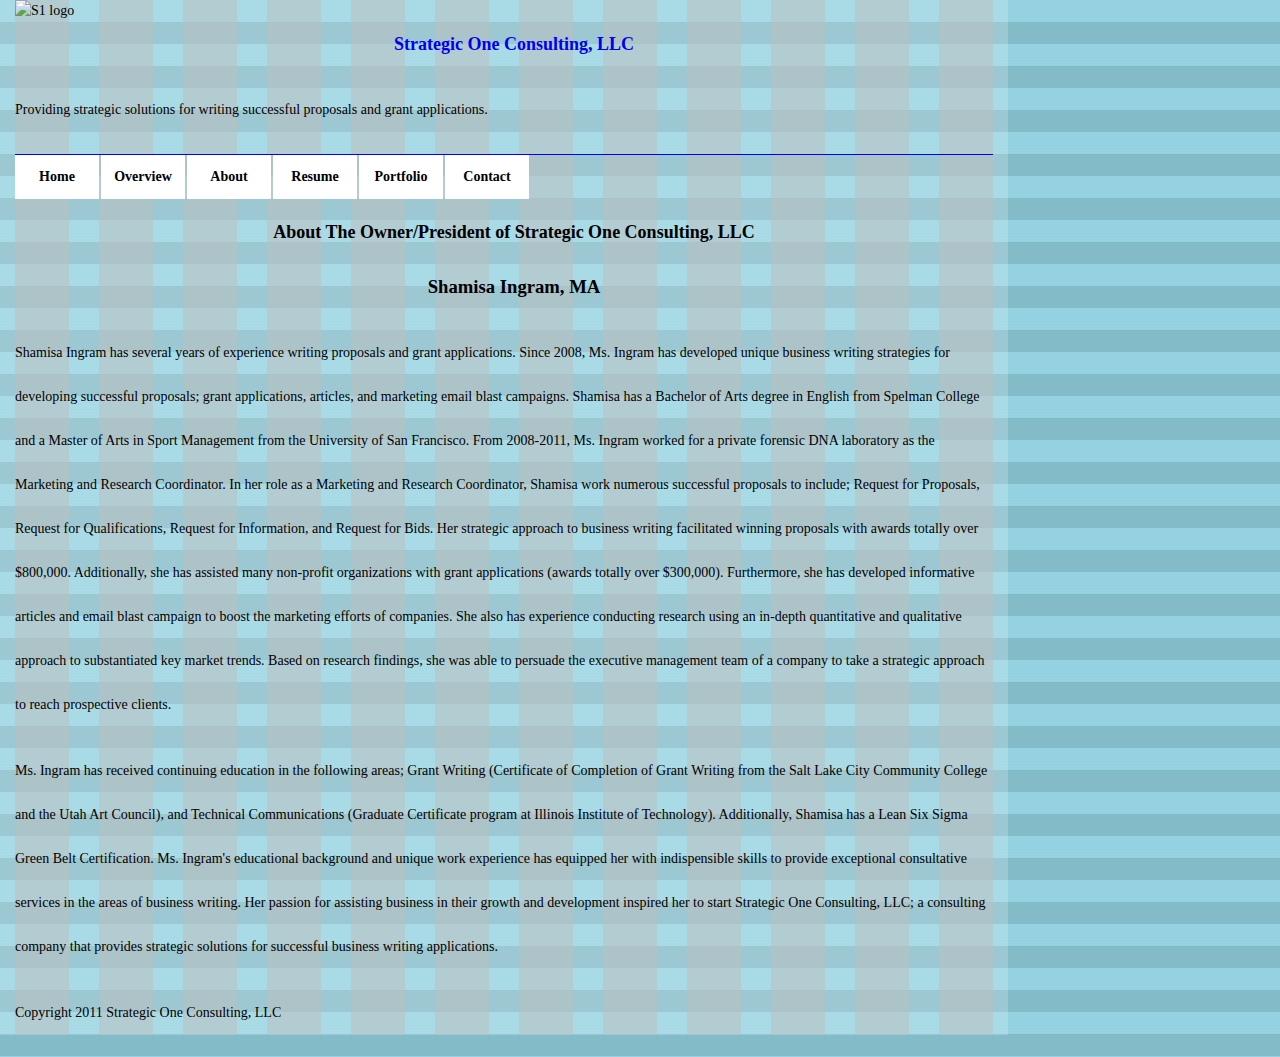
==== about.htm @ 6036ec37 "Align text to grid" ====
﻿<!DOCTYPE html PUBLIC "-//W3C//DTD XHTML 1.0 Strict//EN" "http://www.w3.org/TR/xhtml1/DTD/xhtml1-strict.dtd">
<html xmlns="http://www.w3.org/1999/xhtml" xml:lang="en" lang="en" id="example-com" class="t22 g978">
<head>  
	
	<meta http-equiv="Content-Type" content="text/html; charset=utf-8" />
	<title>Professional Biography: Shamisa Ingram</title> 
	<link rel="stylesheet" type="text/css" media="screen, print" href="reset.css" />
  <link rel="stylesheet" type="text/css" media="screen" href="screen.css" />
   <link rel="stylesheet" type="text/css" media="screen" href="grid.css" />
    <!--[if lte IE 7>
  <link rel="stylesheet" type="text/css" media="screen" href="/css/screen-ie.css" />
  <![endif]-->
  <link rel="stylesheet" type="text/css" media="print" href="/css/print.css" />

   
	 </head>
	
	<body>
	<div id="page">
	<img src="S1 logo.jpg" alt="S1 logo"/>
	
	<div id="header">

    <h1><a href="http://example.com/" rel="home">Strategic One Consulting, LLC</a></h1>

    <p class="tagline">
      Providing strategic solutions for writing successful proposals and grant applications.
    </p>

	<ul id="navigation">
    <li><a href="/index.htm">Home</a></li>
	<li><a href="/overview.htm">Overview</a></li>
    <li><a href="/about.htm">About</a></li>
	<li><a href="/resume.htm">Resume</a></li>
	<li><a href="/portfolio.htm">Portfolio</a></li>
	<li><a href="/contact.htm">Contact</a></li>
  </ul>
    <ul class="accessibility">
      <li><a href="#navigation">Jump to Navigation</a></li>
      <li><a href="#content">Jump to Content</a></li>
    </ul>

  </div>

  <div id="content">

  
    <div id="main">
	<h1>About The Owner/President of Strategic One Consulting, LLC</h1>
	
	<h2> <p> Shamisa Ingram, MA </p></h2>
	
	<p> Shamisa Ingram has several years of experience writing proposals and grant applications.   Since 2008, Ms. Ingram has developed unique business writing strategies for developing successful proposals; grant applications, articles, and marketing email blast campaigns.  Shamisa has a Bachelor of Arts degree in English from Spelman College and a Master of Arts in Sport Management from the University of San Francisco.  From 2008-2011, Ms. Ingram worked for a private forensic DNA laboratory as the Marketing and Research Coordinator.  In her role as a Marketing and Research Coordinator, Shamisa work numerous successful proposals to include; Request for Proposals, Request for Qualifications, Request for Information, and Request for Bids.  Her strategic approach to business writing facilitated winning proposals with awards totally over $800,000.   Additionally, she has assisted many non-profit organizations with grant applications (awards totally over $300,000).  Furthermore, she has developed informative articles and email blast campaign to boost the marketing efforts of companies.   She also has experience conducting research using an in-depth quantitative and qualitative approach to substantiated key market trends.  Based on research findings, she was able to persuade the executive management team of a company to take a strategic approach to reach prospective clients. </p>
	
	<p> Ms. Ingram has received continuing education in the following areas; Grant Writing (Certificate of Completion of Grant Writing from the Salt Lake City Community College and the Utah Art Council), and Technical Communications (Graduate Certificate program at Illinois Institute of Technology).  Additionally, Shamisa has a Lean Six Sigma Green Belt Certification.  Ms. Ingram's educational background and unique work experience has equipped her with indispensible skills to provide exceptional consultative services in the areas of business writing.  Her passion for assisting business in their growth and development inspired her to start Strategic One Consulting, LLC; a consulting company that provides strategic solutions for successful business writing applications. </p>
	</div>
	<div id="supporting">
  <div id="footer">
    <p class="credits">
      Copyright 2011 Strategic One Consulting, LLC 
    </p>
    <ul class="validators">
      <li><a href="http://validator.w3.org/check?uri=referer"
        title="Validate this page's XHTML">XHTML</a></li>
      <li><a href="http://jigsaw.w3.org/css-validator/check/referer"
        title="Validate this page's CSS">CSS</a></li>
    </ul>
  </div>

</div>

</body>
</html>
---- screen.css ----
﻿/* screen.css: Screen Styles */

/* Base Styles */

/* Bold on headings, b, and strong */
h1,h2,h3,h4,h5,h6,b,strong { font-weight: bold; }
/* Italic on i, em, and cite: */
i,em,cite { font-style: italic; }
/* Dotted border and help cursor to abbr and acronym: */
abbr,acronym { border-bottom: 1px dotted; cursor: help; }

/* Body */

html {
}
body {background-color: 
}

/* Major Divisions */

/* Page (Containing Div) */
div#page {width: 800px; 

}

    
/* Header */
div#header {padding: 0px;
font-size: 14; line-height: 22px; margin-bottom: 22px;

}
div#header h1 {font-size: 14; line-height: 22px; margin-bottom: 22px;

}
div#header h1 a {font-size: 28; line-height: 44px; margin-bottom: 22px;

}
p.tagline {Margin-left: 0px;
margin-bottom: 22px;
font-size: 28; line-height: 44px;
Margin-top: 0px;
Position: relative; 

}

/*Hide Stuff */
div#header ul.accessibility {display: none;
}

/* Content */
div#content { 
}

div #navigation{color: 
} 

div#main {margin-left: 0px;
}
div#main p{font-size: 28; line-height: 44px;
}

div#main h2 {font-size: 28; line-height: 44px;}

div#supporting h2{font-size: 28; line-height: 44px;}

div#supporting ul.expertise {
text-align: center;
margin-bottom:22px;
font-size: 28; line-height: 44px;
margin-top: 0px;
margin-left: 0px;
}

/* Footer */
div#footer {margin-left:
}
div#footer p.credits {margin-left: 0px;
}
div#footer ul.validators {
}
div#footer ul.validators li {display: none;
}

/*Navigation*/
ul#navigation {overflow: hidden;
border-top: 1px solid blue;
margin-bottom: 22px;
margin-left: 0px;
font-size: 28; line-height: 44px;
}

ul#navigation li {float: left;
display: inline;
Margin-right: 2px;
Width: 99px
font-size: 28; line-height: 44px;
}


ul#navigation li a {float: left; margin-right: 0px;
text-align: center;
display: block;
width: 84px;
padding: 
text-decoration: none;
color: black;
background-color: white;
font-weight: bold;

}

ul#navigation li a:visited {
}

ul#navigation li a:hover,
ul#navigation li a:focus {background-color: yellow;
}


/*Content Typography: Headings*/
div#content h2 {font-size: 14pt;
margin-bottom:22px;
font-size: 28; line-height: 44px;

}
div#content h3 { font-size: 14pt;
margin-bottom: 15px;
margin-top: 15px;
}
div#content h4 {
}
div#content h5 {
}
div#content h6 {
}

/*Content Typography: Paragraphs*/
div#content p {
}

/*Content Typography: Unordered Lists*/
div#content ul {
}
div#content ul li {
}
/*Nested*/
div#content * li ul {
}
div#content * li ul li {
}

/*Content Typography: Ordered Lists*/
div#content ol {
}
div#content ol li {
}
/*Nested*/
div#content * li ol {
}
div#content * li ol li {
}

/*Content Typography: Links*/
div#content a {display: none;
}
div#content a:visited {
}
div#content a:hover,
div#content a:focus {
}

p{
	margin-bottom:22px;
	margin-top: 22px;
	margin-left:0px;
	font-size: 28; line-height: 44px;
}

#contact li{text-align: center;}

.skills li {text-align: center;}

h1 {	
	text-align: center;
	font-size: Large;
	font-weight: bold;
	margin-left: 20px
  }

h2{text-align: center;
   font-size: Large;
   font-weight: bold;
   margin-left: 20px
} 
 
h3 {
	font-size: Large;
	font-weight: bold;
}

.details li { 
	text-align:left; 
	list-style-type: disc;
	margin-left: 20px
} 

ul {
	margin-bottom:20px;
	margin-top: 20px;
	margin-left: 20px;
}	

.floatright { float: right; margin: 15px 15px 15px 15px; }
---- grid.css ----
﻿/* Typographic Grids */


.t22 {
  line-height: 22px;
  font-size: 14px;
  background-image: url('22px-baseline.png');
}

/* Column Grids */
/* See http://960.gs/ */
@media screen and (min-width: 1010px) {
  .g960 #page {
    width: 940px; /*Total width works out to 960*/
    padding: 0px 10px 0px 10px;
    background-image: url('img/960px-10-60-10-unit.png');
  }
  /* See http://978.gs/ */
  .g978 #page {
    width: 978px; /*Total with works out to 1008*/
    padding: 0px 15px 0px 15px;
    background-image: url('978px-15-54-15-unit.png');
  }
}

/* Example-specific Styles */
a {
  text-decoration: none; /*Lose underlining on links to make grid easier to see*/
}
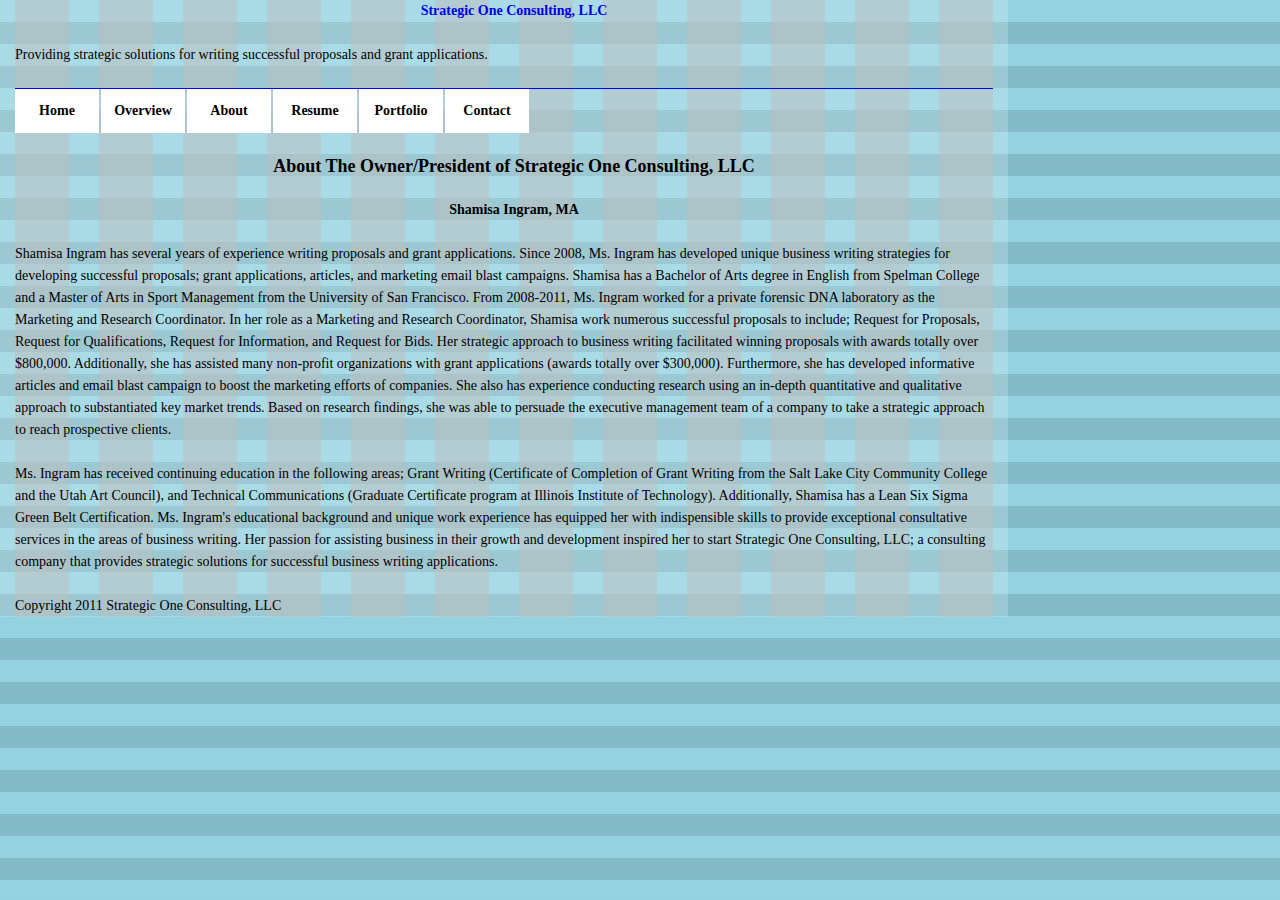
==== commit 53879e78: "more grid aligning" ====
--- a/about.htm
+++ b/about.htm
@@ -17,7 +17,7 @@
 	
 	<body>
 	<div id="page">
-	<img src="S1 logo.jpg" alt="S1 logo"/>
+
 	
 	<div id="header">
 
@@ -45,7 +45,7 @@
   <div id="content">
 
   
-    <div id="main">
+   
 	<h1>About The Owner/President of Strategic One Consulting, LLC</h1>
 	
 	<h2> <p> Shamisa Ingram, MA </p></h2>
@@ -54,6 +54,8 @@
 	
 	<p> Ms. Ingram has received continuing education in the following areas; Grant Writing (Certificate of Completion of Grant Writing from the Salt Lake City Community College and the Utah Art Council), and Technical Communications (Graduate Certificate program at Illinois Institute of Technology).  Additionally, Shamisa has a Lean Six Sigma Green Belt Certification.  Ms. Ingram's educational background and unique work experience has equipped her with indispensible skills to provide exceptional consultative services in the areas of business writing.  Her passion for assisting business in their growth and development inspired her to start Strategic One Consulting, LLC; a consulting company that provides strategic solutions for successful business writing applications. </p>
 	</div>
+	
+	 <div id="main">
 	<div id="supporting">
   <div id="footer">
     <p class="credits">
--- a/screen.css
+++ b/screen.css
@@ -13,7 +13,7 @@
 
 html {
 }
-body {background-color: 
+body {background-color:  
 }
 
 /* Major Divisions */
@@ -26,18 +26,18 @@
     
 /* Header */
 div#header {padding: 0px;
-font-size: 14; line-height: 22px; margin-bottom: 22px;
-
-}
-div#header h1 {font-size: 14; line-height: 22px; margin-bottom: 22px;
-
-}
-div#header h1 a {font-size: 28; line-height: 44px; margin-bottom: 22px;
+font-size: 14px; line-height: 22px; margin-bottom: 22px;
+
+}
+div#header h1 {font-size: 14px; line-height: 22px; margin-bottom: 22px;
+
+}
+div#header h1 a {font-size: 14px; line-height: 22px; margin-bottom: 22px;
 
 }
 p.tagline {Margin-left: 0px;
 margin-bottom: 22px;
-font-size: 28; line-height: 44px;
+font-size: 14px; line-height: 22px;
 Margin-top: 0px;
 Position: relative; 
 
@@ -56,12 +56,10 @@
 
 div#main {margin-left: 0px;
 }
-div#main p{font-size: 28; line-height: 44px;
-}
-
-div#main h2 {font-size: 28; line-height: 44px;}
-
-div#supporting h2{font-size: 28; line-height: 44px;}
+div#main p{
+}
+
+div#supporting h2{}
 
 div#supporting ul.expertise {
 text-align: center;
@@ -82,18 +80,18 @@
 }
 
 /*Navigation*/
-ul#navigation {overflow: hidden;
+ul#navigation {line-height: 22px; overflow: hidden;
 border-top: 1px solid blue;
 margin-bottom: 22px;
 margin-left: 0px;
-font-size: 28; line-height: 44px;
+
 }
 
 ul#navigation li {float: left;
 display: inline;
 Margin-right: 2px;
 Width: 99px
-font-size: 28; line-height: 44px;
+font-size: 14; line-height: 44px;
 }
 
 
@@ -120,7 +118,7 @@
 /*Content Typography: Headings*/
 div#content h2 {font-size: 14pt;
 margin-bottom:22px;
-font-size: 28; line-height: 44px;
+
 
 }
 div#content h3 { font-size: 14pt;
@@ -135,7 +133,7 @@
 }
 
 /*Content Typography: Paragraphs*/
-div#content p {
+div#content p {margin-bottom: 22px;
 }
 
 /*Content Typography: Unordered Lists*/
@@ -173,7 +171,7 @@
 	margin-bottom:22px;
 	margin-top: 22px;
 	margin-left:0px;
-	font-size: 28; line-height: 44px;
+	font-size: 14px; line-height: 22px;
 }
 
 #contact li{text-align: center;}
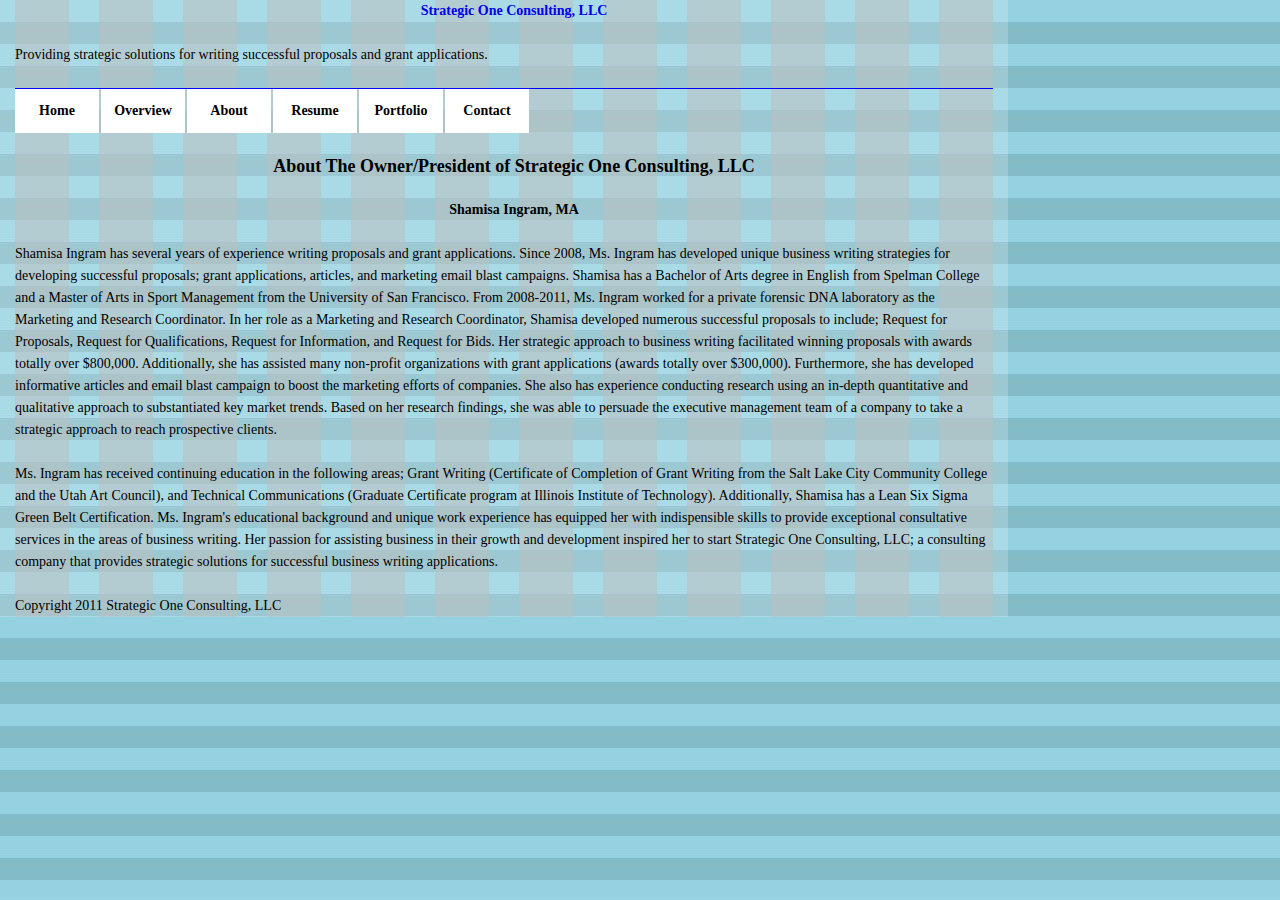
==== commit d7de46a7: "more aligning to grid" ====
--- a/about.htm
+++ b/about.htm
@@ -50,7 +50,7 @@
 	
 	<h2> <p> Shamisa Ingram, MA </p></h2>
 	
-	<p> Shamisa Ingram has several years of experience writing proposals and grant applications.   Since 2008, Ms. Ingram has developed unique business writing strategies for developing successful proposals; grant applications, articles, and marketing email blast campaigns.  Shamisa has a Bachelor of Arts degree in English from Spelman College and a Master of Arts in Sport Management from the University of San Francisco.  From 2008-2011, Ms. Ingram worked for a private forensic DNA laboratory as the Marketing and Research Coordinator.  In her role as a Marketing and Research Coordinator, Shamisa work numerous successful proposals to include; Request for Proposals, Request for Qualifications, Request for Information, and Request for Bids.  Her strategic approach to business writing facilitated winning proposals with awards totally over $800,000.   Additionally, she has assisted many non-profit organizations with grant applications (awards totally over $300,000).  Furthermore, she has developed informative articles and email blast campaign to boost the marketing efforts of companies.   She also has experience conducting research using an in-depth quantitative and qualitative approach to substantiated key market trends.  Based on research findings, she was able to persuade the executive management team of a company to take a strategic approach to reach prospective clients. </p>
+	<p> Shamisa Ingram has several years of experience writing proposals and grant applications.   Since 2008, Ms. Ingram has developed unique business writing strategies for developing successful proposals; grant applications, articles, and marketing email blast campaigns.  Shamisa has a Bachelor of Arts degree in English from Spelman College and a Master of Arts in Sport Management from the University of San Francisco.  From 2008-2011, Ms. Ingram worked for a private forensic DNA laboratory as the Marketing and Research Coordinator.  In her role as a Marketing and Research Coordinator, Shamisa developed numerous successful proposals to include; Request for Proposals, Request for Qualifications, Request for Information, and Request for Bids.  Her strategic approach to business writing facilitated winning proposals with awards totally over $800,000.   Additionally, she has assisted many non-profit organizations with grant applications (awards totally over $300,000).  Furthermore, she has developed informative articles and email blast campaign to boost the marketing efforts of companies.   She also has experience conducting research using an in-depth quantitative and qualitative approach to substantiated key market trends.  Based on her research findings, she was able to persuade the executive management team of a company to take a strategic approach to reach prospective clients. </p>
 	
 	<p> Ms. Ingram has received continuing education in the following areas; Grant Writing (Certificate of Completion of Grant Writing from the Salt Lake City Community College and the Utah Art Council), and Technical Communications (Graduate Certificate program at Illinois Institute of Technology).  Additionally, Shamisa has a Lean Six Sigma Green Belt Certification.  Ms. Ingram's educational background and unique work experience has equipped her with indispensible skills to provide exceptional consultative services in the areas of business writing.  Her passion for assisting business in their growth and development inspired her to start Strategic One Consulting, LLC; a consulting company that provides strategic solutions for successful business writing applications. </p>
 	</div>
--- a/screen.css
+++ b/screen.css
@@ -61,12 +61,8 @@
 
 div#supporting h2{}
 
-div#supporting ul.expertise {
-text-align: center;
-margin-bottom:22px;
-font-size: 28; line-height: 44px;
-margin-top: 0px;
-margin-left: 0px;
+div#supporting ul{
+
 }
 
 /* Footer */
@@ -137,14 +133,16 @@
 }
 
 /*Content Typography: Unordered Lists*/
-div#content ul {
-}
-div#content ul li {
+div#content ul {text-align: center;
+} 
+
+
+div#content ul li {margin-bottom: 22px;
 }
 /*Nested*/
-div#content * li ul {
-}
-div#content * li ul li {
+div#content * li ul {margin-bottom: 22px;
+}
+div#content * li ul li {margin-bottom: 22px;
 }
 
 /*Content Typography: Ordered Lists*/
@@ -174,7 +172,7 @@
 	font-size: 14px; line-height: 22px;
 }
 
-#contact li{text-align: center;}
+
 
 .skills li {text-align: center;}
 
@@ -203,9 +201,8 @@
 } 
 
 ul {
-	margin-bottom:20px;
-	margin-top: 20px;
-	margin-left: 20px;
+	margin-bottom: 22px;
+	
 }	
 
 .floatright { float: right; margin: 15px 15px 15px 15px; }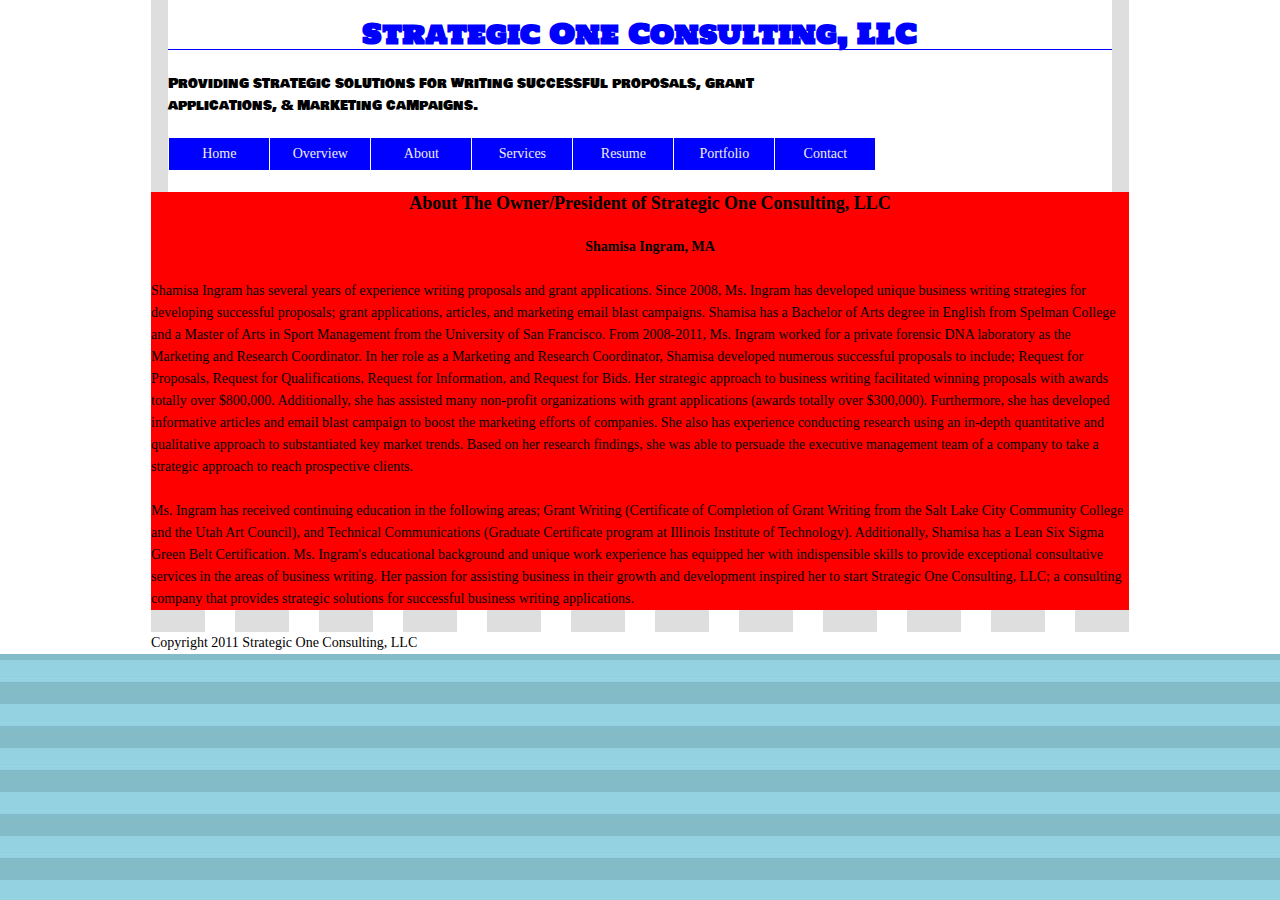
==== commit 032477ad: "expertise layout and more designing" ====
--- a/about.htm
+++ b/about.htm
@@ -12,7 +12,42 @@
   <![endif]-->
   <link rel="stylesheet" type="text/css" media="print" href="/css/print.css" />
 
+   <link href='http://fonts.googleapis.com/css?family=Yeseva+One|Bowlby+One+SC|Holtwood+One+SC|Varela' rel='stylesheet' type='text/css'>
    
+   <!--REMOVE COMMENT TAGS TO USE FACEBOOK SHARE METADATA:-->
+
+<!--
+  <meta name="Shamisa-Ingram" content="Shamisa-Ingram" /> 
+  <meta name="description" content="A short description of this page." />
+  <link rel="image_src" href="http://example.com/media/img/thumbnail.jpg" />
+-->
+
+<!--REMOVE COMMENT TAGS TO USE FAVICON LINKS:-->
+
+  <!--For most browsers:-->
+<!--
+  <link rel="icon" href="http://example.com/favicon.png" type="image/png" />
+-->
+  <!--For Internet Explorer:-->
+<!--
+  <link rel="shortcut icon" href="http://example.com/favicon.ico" />
+-->
+
+  <!--Load the jQuery library-->
+  <!--Change the path to respond.min.js to reflect its location in your site-->
+<script type="text/javascript" src="/js/respond.min.js"></script>
+  <script type="text/javascript" src="/js/jquery/jquery.js"></script>
+  <!--Load site-wide JavaScript-->
+  <script type="text/javascript" src="/js/site.js"></script>
+  <!--Load SWFObject for working with Flash media; uncomment to load.-->
+<!--
+  <script type="text/javascript" src="/js/swfobject/swfobject.js"></script>
+-->
+  <!--Page-specific JavaScript, e.g., for use with SWFObject-->
+  <script type="text/javascript">
+  /*Page-specific JavaScript*/
+  </script>
+
 	 </head>
 	
 	<body>
@@ -24,13 +59,14 @@
     <h1><a href="http://example.com/" rel="home">Strategic One Consulting, LLC</a></h1>
 
     <p class="tagline">
-      Providing strategic solutions for writing successful proposals and grant applications.
+      Providing strategic solutions for writing successful proposals, grant applications, & marketing campaigns.
     </p>
 
 	<ul id="navigation">
     <li><a href="/index.htm">Home</a></li>
 	<li><a href="/overview.htm">Overview</a></li>
     <li><a href="/about.htm">About</a></li>
+	<li><a href="/services.htm">Services</a></li>
 	<li><a href="/resume.htm">Resume</a></li>
 	<li><a href="/portfolio.htm">Portfolio</a></li>
 	<li><a href="/contact.htm">Contact</a></li>
@@ -46,7 +82,7 @@
 
   
    
-	<h1>About The Owner/President of Strategic One Consulting, LLC</h1>
+	<h2>About The Owner/President of Strategic One Consulting, LLC</h2>
 	
 	<h2> <p> Shamisa Ingram, MA </p></h2>
 	
--- a/screen.css
+++ b/screen.css
@@ -13,33 +13,56 @@
 
 html {
 }
-body {background-color:  
+body {background: white;
 }
 
 /* Major Divisions */
 
 /* Page (Containing Div) */
-div#page {width: 800px; 
+ 
+div#page {width: 100%; /*978/1014 =0.9645*/
+max-width: 1300px;
+margin: 0 auto; 
+background-color: white;
 
 }
 
     
 /* Header */
-div#header {padding: 0px;
-font-size: 14px; line-height: 22px; margin-bottom: 22px;
-
-}
-div#header h1 {font-size: 14px; line-height: 22px; margin-bottom: 22px;
-
-}
-div#header h1 a {font-size: 14px; line-height: 22px; margin-bottom: 22px;
-
-}
+div#header {padding: 0px; 
+width: 96.45%; /*978/1014 =0.9645*/
+margin:0 auto; 
+padding: 22px 0;
+font-size: 14px; 
+margin-bottom: 0px;
+background: white;
+}
+
+div#header h1 {font-size: 14px; 
+margin-bottom: 22px;
+border-bottom: 1px solid blue;
+margin-left: 0px;
+text-align: center;
+font-size: Large;
+font-weight: bold;
+color: blue;
+
+}
+div#header h1 a {font-size: 28px; 
+margin-bottom: 22px;
+font-family: 'Holtwood One SC', serif;
+color: blue;
+}
+
+
+
 p.tagline {Margin-left: 0px;
 margin-bottom: 22px;
-font-size: 14px; line-height: 22px;
-Margin-top: 0px;
+font-family: 'Bowlby One SC', sans-serif;
+font-size: 14px; 
 Position: relative; 
+width: 63.69%; /*642/1008=.06369*/
+
 
 }
 
@@ -48,25 +71,53 @@
 }
 
 /* Content */
-div#content { 
-}
+
+div#content {background: red;
+}
+
+div#content ul.info {text-align: center;
+color: red;
+}
+
+div#content ul.contact {text-align: center;
+}
+
+div#content ul.details { color: blue;
+text-align:left; 
+list-style-type: disc;
+margin-left: 22px;
+margin-bottom: 
+
+}
+div#content ul.education {
+list-style-type: none;
+color: red;
+margin-left: 0px;
+margin-bottom: 14px;
+}
+
+div#content ul.skills {list-style-type: none;
+color: red;
+text-align: center;
+padding: 8px;
+
+}
+
 
 div #navigation{color: 
 } 
 
-div#main {margin-left: 0px;
-}
-div#main p{
-}
-
-div#supporting h2{}
-
-div#supporting ul{
+div#main {
+}
+
+}
+
+div#supporting{
 
 }
 
 /* Footer */
-div#footer {margin-left:
+div#footer {background: white;
 }
 div#footer p.credits {margin-left: 0px;
 }
@@ -76,30 +127,27 @@
 }
 
 /*Navigation*/
-ul#navigation {line-height: 22px; overflow: hidden;
-border-top: 1px solid blue;
-margin-bottom: 22px;
+ul#navigation {list-style:none;
 margin-left: 0px;
-
-}
-
-ul#navigation li {float: left;
-display: inline;
-Margin-right: 2px;
-Width: 99px
-font-size: 14; line-height: 44px;
-}
-
-
-ul#navigation li a {float: left; margin-right: 0px;
-text-align: center;
-display: block;
-width: 84px;
-padding: 
-text-decoration: none;
-color: black;
-background-color: white;
-font-weight: bold;
+margin:0px;
+padding:0;
+width:810px;
+border-top: 1px solid blue
+line-height: 14px; overflow: hidden
+}
+
+ul#navigation li {display:inline
+}
+
+
+ul#navigation li a {text-decoration:none;
+padding:5px 0;
+width:100px;
+background: blue;
+color:#eee;
+float:left;
+text-align:center;
+border-left:1px solid #fff;
 
 }
 
@@ -112,14 +160,21 @@
 
 
 /*Content Typography: Headings*/
+
 div#content h2 {font-size: 14pt;
-margin-bottom:22px;
-
+margin-bottom:0px;
+text-align: center;
+font-size: Large;
+font-weight: bold;
+margin-left: 20px
 
 }
 div#content h3 { font-size: 14pt;
-margin-bottom: 15px;
+margin-bottom: 22px;
 margin-top: 15px;
+text-align: left;
+font-size: Large;
+font-weight: bold;
 }
 div#content h4 {
 }
@@ -130,79 +185,84 @@
 
 /*Content Typography: Paragraphs*/
 div#content p {margin-bottom: 22px;
-}
-
-/*Content Typography: Unordered Lists*/
-div#content ul {text-align: center;
-} 
-
-
-div#content ul li {margin-bottom: 22px;
-}
-/*Nested*/
-div#content * li ul {margin-bottom: 22px;
-}
-div#content * li ul li {margin-bottom: 22px;
-}
-
-/*Content Typography: Ordered Lists*/
-div#content ol {
-}
-div#content ol li {
-}
-/*Nested*/
-div#content * li ol {
-}
-div#content * li ol li {
-}
-
-/*Content Typography: Links*/
-div#content a {display: none;
-}
-div#content a:visited {
-}
-div#content a:hover,
-div#content a:focus {
-}
-
-p{
-	margin-bottom:22px;
 	margin-top: 22px;
 	margin-left:0px;
 	font-size: 14px; line-height: 22px;
 }
 
-
-
-.skills li {text-align: center;}
-
-h1 {	
-	text-align: center;
-	font-size: Large;
-	font-weight: bold;
-	margin-left: 20px
+/*Content Typography: Unordered Lists*/
+
+div#content ul.expertise {text-align: center;
+width:63.69%; /* 642/ 1008 = 0.6369 */
+margin-left:auto;
+margin-right:auto;	 
+border:1px solid blue;
+background:blue;
+margin-bottom: 0px;
+font-family: 'Bowlby One SC', sans-serif;
+}
+
+
+div#content ul.contracts {text-align: center;
+width:63.69%; /* 642/ 1008 = 0.6369 */
+margin-left:auto;
+margin-right:auto;	 
+border:1px solid blue;
+background:white;
+margin-bottom: 22px;
+} 
+
+
+div#content ul li {margin-bottom: 0px;
+
+}
+/*Nested*/
+div#content * li ul {margin-bottom: 0px;
+}
+div#content * li ul li {margin-bottom: 0px;
+}
+
+
+/*Content Typography: Ordered Lists*/
+div#content ol {
+}
+div#content ol li {
+}
+/*Nested*/
+div#content * li ol {
+}
+div#content * li ol li {
+}
+
+/*Content Typography: Links*/
+div#content a {display:inline;
+padding:0px 0;
+width:100px;
+background: blue;
+color:#eee;
+text-align:center;
+margin-bottom: 0px
+
+}
+div#content a:visited {
+}
+div#content a:hover,
+div#content a:focus {color: yellow
+}
+
+
+
+
+img {max-width: 30%;
+display: block;
+background-color: blue;
+border: 
+margin: 22px 22px 22px 22px; }
+	
+
+/*media quieries*/
+@media screen and (max-device-width: 400px) {{ div {border:none;}
+ .expertise{
+    float: none;
   }
-
-h2{text-align: center;
-   font-size: Large;
-   font-weight: bold;
-   margin-left: 20px
-} 
- 
-h3 {
-	font-size: Large;
-	font-weight: bold;
-}
-
-.details li { 
-	text-align:left; 
-	list-style-type: disc;
-	margin-left: 20px
-} 
-
-ul {
-	margin-bottom: 22px;
-	
-}	
-
-.floatright { float: right; margin: 15px 15px 15px 15px; }+  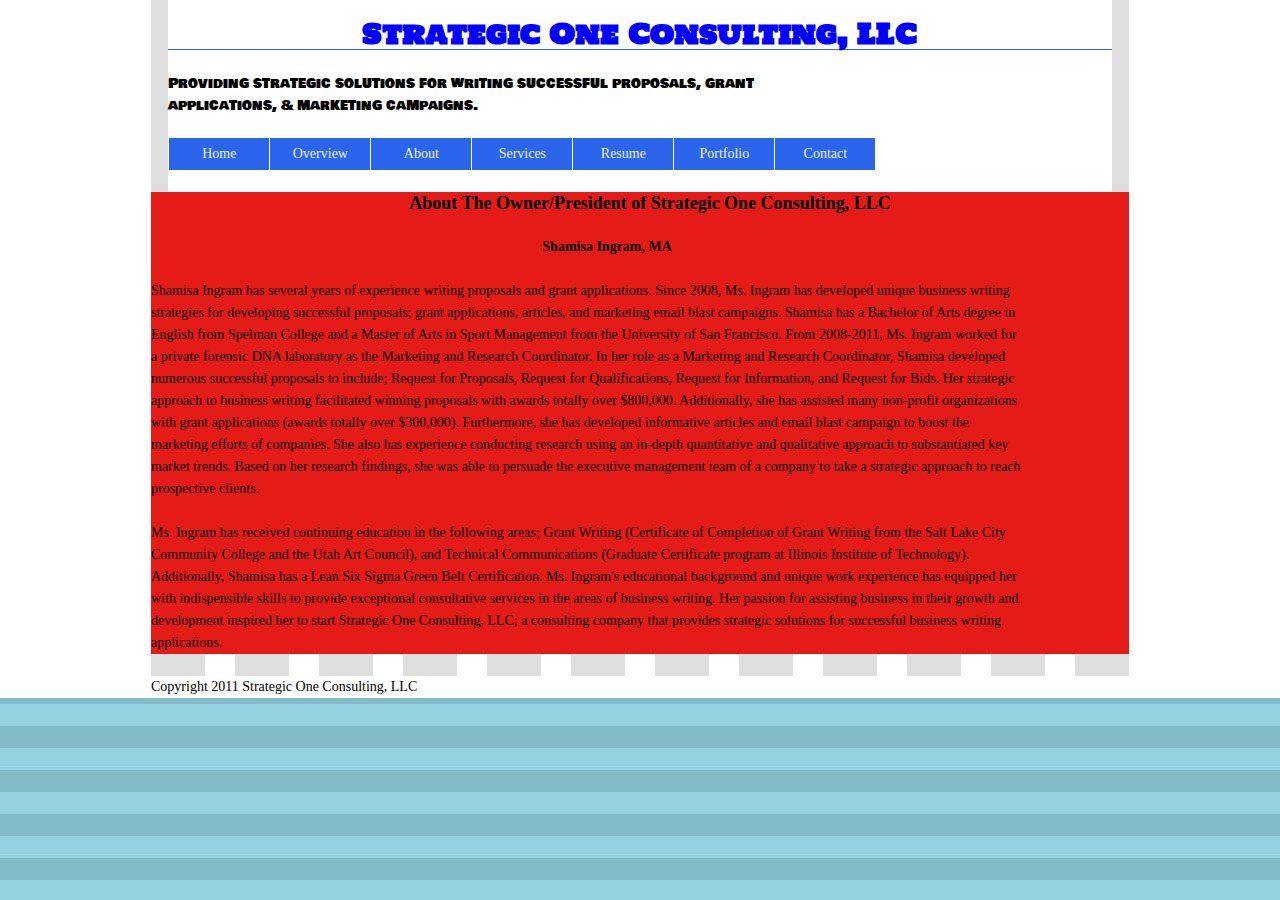
==== commit 44d4de8a: "more design stuff" ====
--- a/about.htm
+++ b/about.htm
@@ -105,7 +105,6 @@
     </ul>
   </div>
 
-</div>
 
 </body>
 </html>
--- a/screen.css
+++ b/screen.css
@@ -13,7 +13,7 @@
 
 html {
 }
-body {background: white;
+body {background: #FFFFFF;
 }
 
 /* Major Divisions */
@@ -23,7 +23,7 @@
 div#page {width: 100%; /*978/1014 =0.9645*/
 max-width: 1300px;
 margin: 0 auto; 
-background-color: white;
+background-color: #FFFFFF;
 
 }
 
@@ -35,12 +35,12 @@
 padding: 22px 0;
 font-size: 14px; 
 margin-bottom: 0px;
-background: white;
+background: #FFFFFF;
 }
 
 div#header h1 {font-size: 14px; 
 margin-bottom: 22px;
-border-bottom: 1px solid blue;
+border-bottom: 1px solid #2B65EC;
 margin-left: 0px;
 text-align: center;
 font-size: Large;
@@ -72,32 +72,32 @@
 
 /* Content */
 
-div#content {background: red;
+div#content {background: #E41B17;
 }
 
 div#content ul.info {text-align: center;
-color: red;
+color:;
 }
 
 div#content ul.contact {text-align: center;
 }
 
-div#content ul.details { color: blue;
+div#content ul.details { color: #2B65EC;
 text-align:left; 
 list-style-type: disc;
 margin-left: 22px;
-margin-bottom: 
+margin-bottom: px
 
 }
 div#content ul.education {
 list-style-type: none;
-color: red;
+color:;
 margin-left: 0px;
 margin-bottom: 14px;
 }
 
 div#content ul.skills {list-style-type: none;
-color: red;
+color: ;
 text-align: center;
 padding: 8px;
 
@@ -117,7 +117,7 @@
 }
 
 /* Footer */
-div#footer {background: white;
+div#footer {background: #FFFFFF;
 }
 div#footer p.credits {margin-left: 0px;
 }
@@ -132,7 +132,7 @@
 margin:0px;
 padding:0;
 width:810px;
-border-top: 1px solid blue
+border-top: 1px solid #2B65EC
 line-height: 14px; overflow: hidden
 }
 
@@ -143,7 +143,7 @@
 ul#navigation li a {text-decoration:none;
 padding:5px 0;
 width:100px;
-background: blue;
+background: #2B65EC;
 color:#eee;
 float:left;
 text-align:center;
@@ -155,7 +155,7 @@
 }
 
 ul#navigation li a:hover,
-ul#navigation li a:focus {background-color: yellow;
+ul#navigation li a:focus {background-color: #FDD017;
 }
 
 
@@ -188,6 +188,9 @@
 	margin-top: 22px;
 	margin-left:0px;
 	font-size: 14px; line-height: 22px;
+	width: 62.3em; /*width: 810/13= 62.3em; /* for non-IE */
+*width: 60.80em; /*width: 810/13 x .9759=60.80em;/*for IE */
+
 }
 
 /*Content Typography: Unordered Lists*/
@@ -196,7 +199,7 @@
 width:63.69%; /* 642/ 1008 = 0.6369 */
 margin-left:auto;
 margin-right:auto;	 
-border:1px solid blue;
+border:1px solid #2B65EC;
 background:blue;
 margin-bottom: 0px;
 font-family: 'Bowlby One SC', sans-serif;
@@ -207,7 +210,7 @@
 width:63.69%; /* 642/ 1008 = 0.6369 */
 margin-left:auto;
 margin-right:auto;	 
-border:1px solid blue;
+border:1px solid #2B65EC;
 background:white;
 margin-bottom: 22px;
 } 
@@ -238,7 +241,7 @@
 div#content a {display:inline;
 padding:0px 0;
 width:100px;
-background: blue;
+background: #2B65EC;
 color:#eee;
 text-align:center;
 margin-bottom: 0px
@@ -247,7 +250,7 @@
 div#content a:visited {
 }
 div#content a:hover,
-div#content a:focus {color: yellow
+div#content a:focus {color: #FDD017;
 }
 
 
@@ -255,9 +258,11 @@
 
 img {max-width: 30%;
 display: block;
-background-color: blue;
-border: 
-margin: 22px 22px 22px 22px; }
+background-color: #2B65EC; 
+margin: 22px 22px 22px 22px;
+} 
+.floatright {14px;
+}
 	
 
 /*media quieries*/
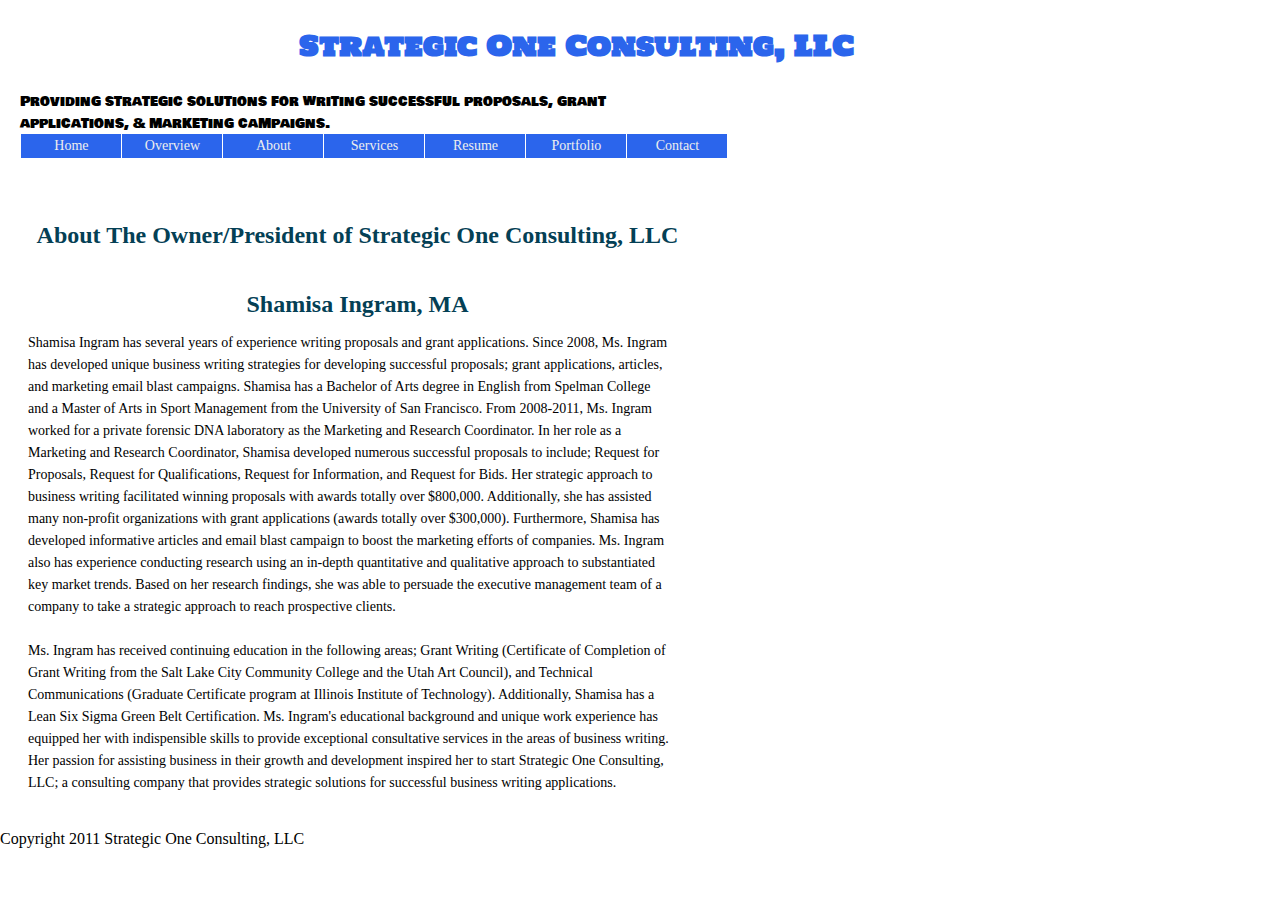
==== commit a2ee9837: "updated sidebar" ====
--- a/about.htm
+++ b/about.htm
@@ -1,5 +1,5 @@
 ﻿<!DOCTYPE html PUBLIC "-//W3C//DTD XHTML 1.0 Strict//EN" "http://www.w3.org/TR/xhtml1/DTD/xhtml1-strict.dtd">
-<html xmlns="http://www.w3.org/1999/xhtml" xml:lang="en" lang="en" id="example-com" class="t22 g978">
+<html xmlns="http://www.w3.org/1999/xhtml" xml:lang="en" lang="en" id="example-com">
 <head>  
 	
 	<meta http-equiv="Content-Type" content="text/html; charset=utf-8" />
@@ -84,9 +84,9 @@
    
 	<h2>About The Owner/President of Strategic One Consulting, LLC</h2>
 	
-	<h2> <p> Shamisa Ingram, MA </p></h2>
+	<h2> Shamisa Ingram, MA </h2>
 	
-	<p> Shamisa Ingram has several years of experience writing proposals and grant applications.   Since 2008, Ms. Ingram has developed unique business writing strategies for developing successful proposals; grant applications, articles, and marketing email blast campaigns.  Shamisa has a Bachelor of Arts degree in English from Spelman College and a Master of Arts in Sport Management from the University of San Francisco.  From 2008-2011, Ms. Ingram worked for a private forensic DNA laboratory as the Marketing and Research Coordinator.  In her role as a Marketing and Research Coordinator, Shamisa developed numerous successful proposals to include; Request for Proposals, Request for Qualifications, Request for Information, and Request for Bids.  Her strategic approach to business writing facilitated winning proposals with awards totally over $800,000.   Additionally, she has assisted many non-profit organizations with grant applications (awards totally over $300,000).  Furthermore, she has developed informative articles and email blast campaign to boost the marketing efforts of companies.   She also has experience conducting research using an in-depth quantitative and qualitative approach to substantiated key market trends.  Based on her research findings, she was able to persuade the executive management team of a company to take a strategic approach to reach prospective clients. </p>
+	<p> Shamisa Ingram has several years of experience writing proposals and grant applications.   Since 2008, Ms. Ingram has developed unique business writing strategies for developing successful proposals; grant applications, articles, and marketing email blast campaigns.  Shamisa has a Bachelor of Arts degree in English from Spelman College and a Master of Arts in Sport Management from the University of San Francisco.  From 2008-2011, Ms. Ingram worked for a private forensic DNA laboratory as the Marketing and Research Coordinator.  In her role as a Marketing and Research Coordinator, Shamisa developed numerous successful proposals to include; Request for Proposals, Request for Qualifications, Request for Information, and Request for Bids.  Her strategic approach to business writing facilitated winning proposals with awards totally over $800,000.   Additionally, she has assisted many non-profit organizations with grant applications (awards totally over $300,000).  Furthermore, Shamisa has developed informative articles and email blast campaign to boost the marketing efforts of companies.   Ms. Ingram also has experience conducting research using an in-depth quantitative and qualitative approach to substantiated key market trends.  Based on her research findings, she was able to persuade the executive management team of a company to take a strategic approach to reach prospective clients. </p>
 	
 	<p> Ms. Ingram has received continuing education in the following areas; Grant Writing (Certificate of Completion of Grant Writing from the Salt Lake City Community College and the Utah Art Council), and Technical Communications (Graduate Certificate program at Illinois Institute of Technology).  Additionally, Shamisa has a Lean Six Sigma Green Belt Certification.  Ms. Ingram's educational background and unique work experience has equipped her with indispensible skills to provide exceptional consultative services in the areas of business writing.  Her passion for assisting business in their growth and development inspired her to start Strategic One Consulting, LLC; a consulting company that provides strategic solutions for successful business writing applications. </p>
 	</div>
--- a/screen.css
+++ b/screen.css
@@ -13,7 +13,9 @@
 
 html {
 }
-body {background: #FFFFFF;
+body {background: ;
+width: 90%;
+
 }
 
 /* Major Divisions */
@@ -23,7 +25,8 @@
 div#page {width: 100%; /*978/1014 =0.9645*/
 max-width: 1300px;
 margin: 0 auto; 
-background-color: #FFFFFF;
+background-color: ;
+
 
 }
 
@@ -35,33 +38,33 @@
 padding: 22px 0;
 font-size: 14px; 
 margin-bottom: 0px;
-background: #FFFFFF;
+background: ;
 }
 
 div#header h1 {font-size: 14px; 
 margin-bottom: 22px;
-border-bottom: 1px solid #2B65EC;
 margin-left: 0px;
 text-align: center;
 font-size: Large;
 font-weight: bold;
-color: blue;
+color: #2B65EC;
+
 
 }
 div#header h1 a {font-size: 28px; 
 margin-bottom: 22px;
 font-family: 'Holtwood One SC', serif;
-color: blue;
+color: #2B65EC;
 }
 
 
 
 p.tagline {Margin-left: 0px;
-margin-bottom: 22px;
+margin-bottom: 0px;
 font-family: 'Bowlby One SC', sans-serif;
 font-size: 14px; 
 Position: relative; 
-width: 63.69%; /*642/1008=.06369*/
+width: 55.35%; /*558/1008=.055357*/
 
 
 }
@@ -72,52 +75,106 @@
 
 /* Content */
 
-div#content {background: #E41B17;
+div#content {background:; 
+float:left;
+width:687px;
+margin: 14px;
 }
 
 div#content ul.info {text-align: center;
-color:;
+margin-bottom: 22px;
 }
 
 div#content ul.contact {text-align: center;
 }
 
-div#content ul.details { color: #2B65EC;
+div#content ul.details { 
 text-align:left; 
-list-style-type: disc;
+list-style-type: none;
 margin-left: 22px;
 margin-bottom: px
 
 }
 div#content ul.education {
 list-style-type: none;
-color:;
-margin-left: 0px;
-margin-bottom: 14px;
+margin-left: 0px;
+margin-bottom: 0px;
+
 }
 
 div#content ul.skills {list-style-type: none;
-color: ;
 text-align: center;
 padding: 8px;
 
 }
-
+div#content ul.services {ext-align:left; 
+list-style-type: disc;
+margin-left: 0px;
+margin-bottom: 0px;
+}
 
 div #navigation{color: 
 } 
+/*sidebar*/
+div#sidebar {float:right;
+width: 340px;
+background:;
+height: 100%;
+padding: 5px;
+}  
+ 
+
+ul#sidebar{list-style:none;
+margin-left: 0px;
+margin:0px;
+padding:;
+width:500px;
+line-height: 14px; overflow: ;
+margin-left: 5px;  
+margin-top: 3px;
+ 
+
+}
+
+ul#sidebar li {display:block;
+padding-bottom: 22px;
+Font-size: 22px;
+margin-top: 22px; 
+}
+
+
+ul#sidebar li a {text-decoration:none;
+padding:5px 0;
+width:100px;
+background: #2B65EC;
+color:#eee;
+float: ;
+text-align:center;
+border-left:1px solid #fff;
+}
+#sidebar h2 { text-align: left; 
+    font-size: 24px;  
+    color: #044055;  
+    font-weight: bold;  
+    padding-bottom: 22px;  
+    padding-left: 15px;
+margin-top: 30px;	
+	
+}  
+
+
 
 div#main {
 }
 
-}
+
 
 div#supporting{
 
 }
 
 /* Footer */
-div#footer {background: #FFFFFF;
+div#footer {clear:both;
 }
 div#footer p.credits {margin-left: 0px;
 }
@@ -132,7 +189,6 @@
 margin:0px;
 padding:0;
 width:810px;
-border-top: 1px solid #2B65EC
 line-height: 14px; overflow: hidden
 }
 
@@ -162,13 +218,15 @@
 /*Content Typography: Headings*/
 
 div#content h2 {font-size: 14pt;
-margin-bottom:0px;
-text-align: center;
-font-size: Large;
+margin-top:14px;
+text-align:center;
+font-size: 24px;  
+color: #044055; 
+font-size: ;
 font-weight: bold;
-margin-left: 20px
-
-}
+padding: 14px;
+}
+
 div#content h3 { font-size: 14pt;
 margin-bottom: 22px;
 margin-top: 15px;
@@ -184,11 +242,12 @@
 }
 
 /*Content Typography: Paragraphs*/
-div#content p {margin-bottom: 22px;
-	margin-top: 22px;
-	margin-left:0px;
+div#content p {
+margin-bottom: 22px;
+	margin-top: 0px;
+	margin-left:14px;
 	font-size: 14px; line-height: 22px;
-	width: 62.3em; /*width: 810/13= 62.3em; /* for non-IE */
+	width: 642px; /*width: 810/13= 62.3em; /* for non-IE */
 *width: 60.80em; /*width: 810/13 x .9759=60.80em;/*for IE */
 
 }
@@ -200,8 +259,8 @@
 margin-left:auto;
 margin-right:auto;	 
 border:1px solid #2B65EC;
-background:blue;
-margin-bottom: 0px;
+background:#2B65EC;
+margin-bottom: 22px;
 font-family: 'Bowlby One SC', sans-serif;
 }
 
@@ -211,18 +270,20 @@
 margin-left:auto;
 margin-right:auto;	 
 border:1px solid #2B65EC;
-background:white;
+background:#FFFFFF;
 margin-bottom: 22px;
 } 
 
 
-div#content ul li {margin-bottom: 0px;
-
+div#content ul li {
+list-style-type: none;
 }
 /*Nested*/
-div#content * li ul {margin-bottom: 0px;
-}
-div#content * li ul li {margin-bottom: 0px;
+div#content * li ul { list-style-type: none;
+margin-bottom: px;
+}
+div#content * li ul li {list-style-type: none;
+margin-bottom: px;
 }
 
 
@@ -241,10 +302,12 @@
 div#content a {display:inline;
 padding:0px 0;
 width:100px;
-background: #2B65EC;
+background: ;
 color:#eee;
 text-align:center;
-margin-bottom: 0px
+margin-bottom: 0px;
+text-decoration:;
+
 
 }
 div#content a:visited {
@@ -254,16 +317,28 @@
 }
 
 
-
-
-img {max-width: 30%;
+ul {
+margin-bottom:20px;
+margin-top: 20px;
+margin-left: 0px;
+} 
+
+div#content img {max-width: 30%;
 display: block;
-background-color: #2B65EC; 
+background-color: #2B65EC;
+float: right;
+margin:22px 244px 66px 66px;  
+ 
+}	
+div#header img {max-width: 30%;
+display: block;
+background-color: #2B65EC;
 margin: 22px 22px 22px 22px;
-} 
-.floatright {14px;
-}
-	
+}
+
+ 
+
+
 
 /*media quieries*/
 @media screen and (max-device-width: 400px) {{ div {border:none;}
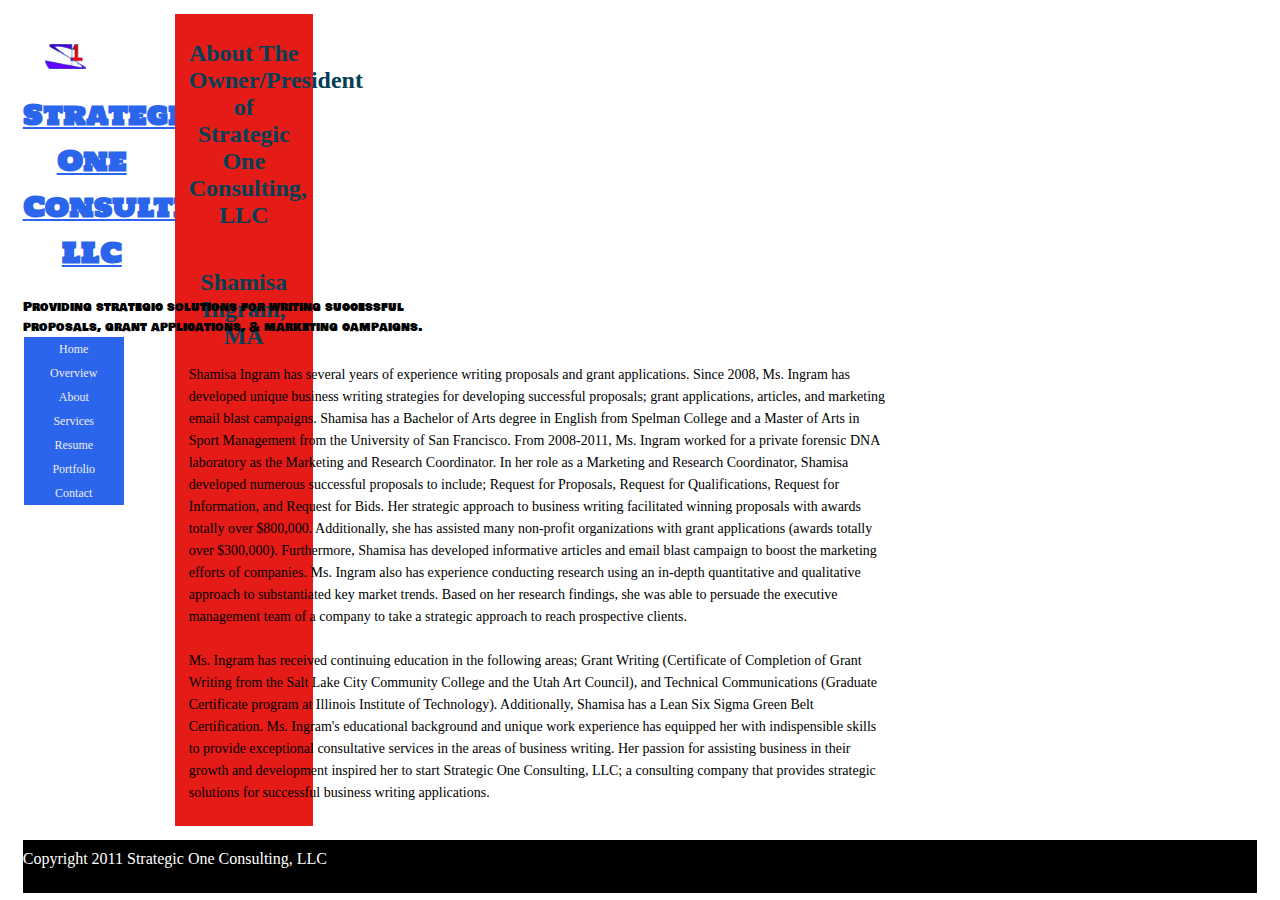
==== commit 6e7f2bbf: "updated all files" ====
--- a/about.htm
+++ b/about.htm
@@ -55,6 +55,7 @@
 
 	
 	<div id="header">
+	<img src="s1logos.gif" alt="logo" /> 
 
     <h1><a href="http://example.com/" rel="home">Strategic One Consulting, LLC</a></h1>
 
--- a/screen.css
+++ b/screen.css
@@ -1,4 +1,21 @@
-﻿/* screen.css: Screen Styles */
+﻿/*
+Copyright (c) 2010, Yahoo! Inc. All rights reserved.
+Code licensed under the BSD License:
+http://developer.yahoo.com/yui/license.html
+version: 2.8.2r1
+*/
+html{color:#000;background:#FFF;}body,div,dl,dt,dd,ul,ol,li,h1,h2,h3,h4,h5,h6,pre,code,form,fieldset,legend,input,button,textarea,p,blockquote,th,td{margin:0;padding:0;}table{border-collapse:collapse;border-spacing:0;}fieldset,img{border:0;}address,caption,cite,code,dfn,em,strong,th,var,optgroup{font-style:inherit;font-weight:inherit;}del,ins{text-decoration:none;}li{list-style:none;}caption,th{text-align:left;}h1,h2,h3,h4,h5,h6{font-size:100%;font-weight:normal;}q:before,q:after{content:'';}abbr,acronym{border:0;font-variant:normal;}sup{vertical-align:baseline;}sub{vertical-align:baseline;}legend{color:#000;}input,button,textarea,select,optgroup,option{font-family:inherit;font-size:inherit;font-style:inherit;font-weight:inherit;}
+/*
+	Modification: This selector has been commented out; it uses the asterisk hack 
+	(see http://www.javascriptkit.com/dhtmltutors/csshacks3.shtml) which only 
+	matters for IE 7 and earlier. If it is needed, put it in the 
+	css/screen-ie.css file, without the * before font-size (K. Stolley):
+*/
+/*input,button,textarea,select{*font-size:100%;}*/
+
+
+
+/* screen.css: Screen Styles */
 
 /* Base Styles */
 
@@ -13,8 +30,8 @@
 
 html {
 }
-body {background: ;
-width: 90%;
+body {background: #FFFFFF;
+width: 100%;
 
 }
 
@@ -22,10 +39,10 @@
 
 /* Page (Containing Div) */
  
-div#page {width: 100%; /*978/1014 =0.9645*/
+div#page {width: 96.45%; /*978/1014 =0.9645*/
 max-width: 1300px;
 margin: 0 auto; 
-background-color: ;
+background-color: #FFFFFF;
 
 
 }
@@ -38,7 +55,7 @@
 padding: 22px 0;
 font-size: 14px; 
 margin-bottom: 0px;
-background: ;
+background:#FFFFFF ;
 }
 
 div#header h1 {font-size: 14px; 
@@ -59,12 +76,13 @@
 
 
 
-p.tagline {Margin-left: 0px;
+p.tagline {width: 55.35%; /*558/1008=.055357*/
+margin-left: 0px;
 margin-bottom: 0px;
 font-family: 'Bowlby One SC', sans-serif;
 font-size: 14px; 
 Position: relative; 
-width: 55.35%; /*558/1008=.055357*/
+
 
 
 }
@@ -75,9 +93,9 @@
 
 /* Content */
 
-div#content {background:; 
+div#content {background:#E41B17; 
 float:left;
-width:687px;
+width:69.44; /*700/1008=.69444*/
 margin: 14px;
 }
 
@@ -103,8 +121,9 @@
 }
 
 div#content ul.skills {list-style-type: none;
+width: 978px;
 text-align: center;
-padding: 8px;
+padding: 5px;
 
 }
 div#content ul.services {ext-align:left; 
@@ -116,9 +135,8 @@
 div #navigation{color: 
 } 
 /*sidebar*/
-div#sidebar {float:right;
+div#sidebar {background-color: #FFFFFF; float:right;
 width: 340px;
-background:;
 height: 100%;
 padding: 5px;
 }  
@@ -127,10 +145,9 @@
 ul#sidebar{list-style:none;
 margin-left: 0px;
 margin:0px;
-padding:;
-width:500px;
-line-height: 14px; overflow: ;
-margin-left: 5px;  
+width:300px;
+line-height: 22px; 
+margin-right: 5px;  
 margin-top: 3px;
  
 
@@ -144,13 +161,16 @@
 
 
 ul#sidebar li a {text-decoration:none;
-padding:5px 0;
-width:100px;
+padding:10px 10px;
+width: 340px;
 background: #2B65EC;
 color:#eee;
-float: ;
 text-align:center;
 border-left:1px solid #fff;
+}
+
+ul#sidebar li a:hover,
+ul#sidebar li a:focus {background-color: #FDD017;
 }
 #sidebar h2 { text-align: left; 
     font-size: 24px;  
@@ -158,26 +178,31 @@
     font-weight: bold;  
     padding-bottom: 22px;  
     padding-left: 15px;
-margin-top: 30px;	
+	margin-top: 30px;
+	margin-left: 22px:
 	
 }  
 
 
 
-div#main {
-}
-
-
-
-div#supporting{
-
-}
-
 /* Footer */
-div#footer {clear:both;
+div#footer {clear: both;
+ padding-top: 10px;  
+ padding-bottom:5px;  
+ margin-top: 10px;  
+ color: #fff;
+ background: black;
+ margin: 0 ;
+ width: 100%;
+ 
+
 }
 div#footer p.credits {margin-left: 0px;
-}
+
+
+}
+
+
 div#footer ul.validators {
 }
 div#footer ul.validators li {display: none;
@@ -188,7 +213,7 @@
 margin-left: 0px;
 margin:0px;
 padding:0;
-width:810px;
+width:81%; /*81/1008=8.1*/
 line-height: 14px; overflow: hidden
 }
 
@@ -205,6 +230,7 @@
 text-align:center;
 border-left:1px solid #fff;
 
+
 }
 
 ul#navigation li a:visited {
@@ -218,7 +244,7 @@
 /*Content Typography: Headings*/
 
 div#content h2 {font-size: 14pt;
-margin-top:14px;
+margin-top: 12px;
 text-align:center;
 font-size: 24px;  
 color: #044055; 
@@ -247,31 +273,30 @@
 	margin-top: 0px;
 	margin-left:14px;
 	font-size: 14px; line-height: 22px;
-	width: 642px; /*width: 810/13= 62.3em; /* for non-IE */
+	width: 700px; /*width: 810/13= 80.3em; /* for non-IE */
 *width: 60.80em; /*width: 810/13 x .9759=60.80em;/*for IE */
 
 }
 
+ div#content p.article {margin-bottom: 22px;
+	margin-top: 0px;
+	margin-left:14px;
+	font-size: 14px; line-height: 22px;
+	width: 810px;
+	
+	}
+
 /*Content Typography: Unordered Lists*/
 
-div#content ul.expertise {text-align: center;
-width:63.69%; /* 642/ 1008 = 0.6369 */
-margin-left:auto;
-margin-right:auto;	 
-border:1px solid #2B65EC;
-background:#2B65EC;
-margin-bottom: 22px;
-font-family: 'Bowlby One SC', sans-serif;
-}
-
-
-div#content ul.contracts {text-align: center;
+div#content ul.contracts {text-align: left;
 width:63.69%; /* 642/ 1008 = 0.6369 */
 margin-left:auto;
 margin-right:auto;	 
 border:1px solid #2B65EC;
 background:#FFFFFF;
 margin-bottom: 22px;
+margin-top: 22px;
+padding:10px 10px;
 } 
 
 
@@ -301,12 +326,11 @@
 /*Content Typography: Links*/
 div#content a {display:inline;
 padding:0px 0;
-width:100px;
+width:0px;
 background: ;
 color:#eee;
 text-align:center;
 margin-bottom: 0px;
-text-decoration:;
 
 
 }
@@ -323,17 +347,18 @@
 margin-left: 0px;
 } 
 
-div#content img {max-width: 30%;
+div#content img {max-width: 55%;
 display: block;
 background-color: #2B65EC;
 float: right;
-margin:22px 244px 66px 66px;  
+margin:22px 333px 66px 66px;  
  
 }	
 div#header img {max-width: 30%;
 display: block;
 background-color: #2B65EC;
 margin: 22px 22px 22px 22px;
+
 }
 
  
@@ -341,8 +366,48 @@
 
 
 /*media quieries*/
-@media screen and (max-device-width: 400px) {{ div {border:none;}
- .expertise{
-    float: none;
-  }
+@media screen and (min-width: 200px) {
+p.tagline {
+ width: 420px;
+ float: left;
+ font-size: 12px;
+ }
+ 
+ @media screen and (min-width: 100px) {
+p.company {width: 306px;
+float: left;
+}
+ 
+ @media screen and (min-width: 200px) {
+ div#header{
+ width: 138px;
+ float: left;
+ font-size: 12px;
+ }
+ 
+ 
+ @media screen and (min-width: 200px) {
+div#content{
+ width: 138px;
+ float: left;
+ }
+ @media screen and (min-width: 800px) and (max-width: 1200px) { 
+.contracts {
+background: #cc0000;
+width: 30%;
+float: right;
+}
+@media screen and (min-width: 200px) {
+div#navigation{
+border: 5px solid white;
+position: fixed;
+top: 75px;
+left: 10px;
+height: auto;
+ 
+ }
+ 
+@media screen and (max-device-width: 400px) {
+div {border:none;}
+ 
   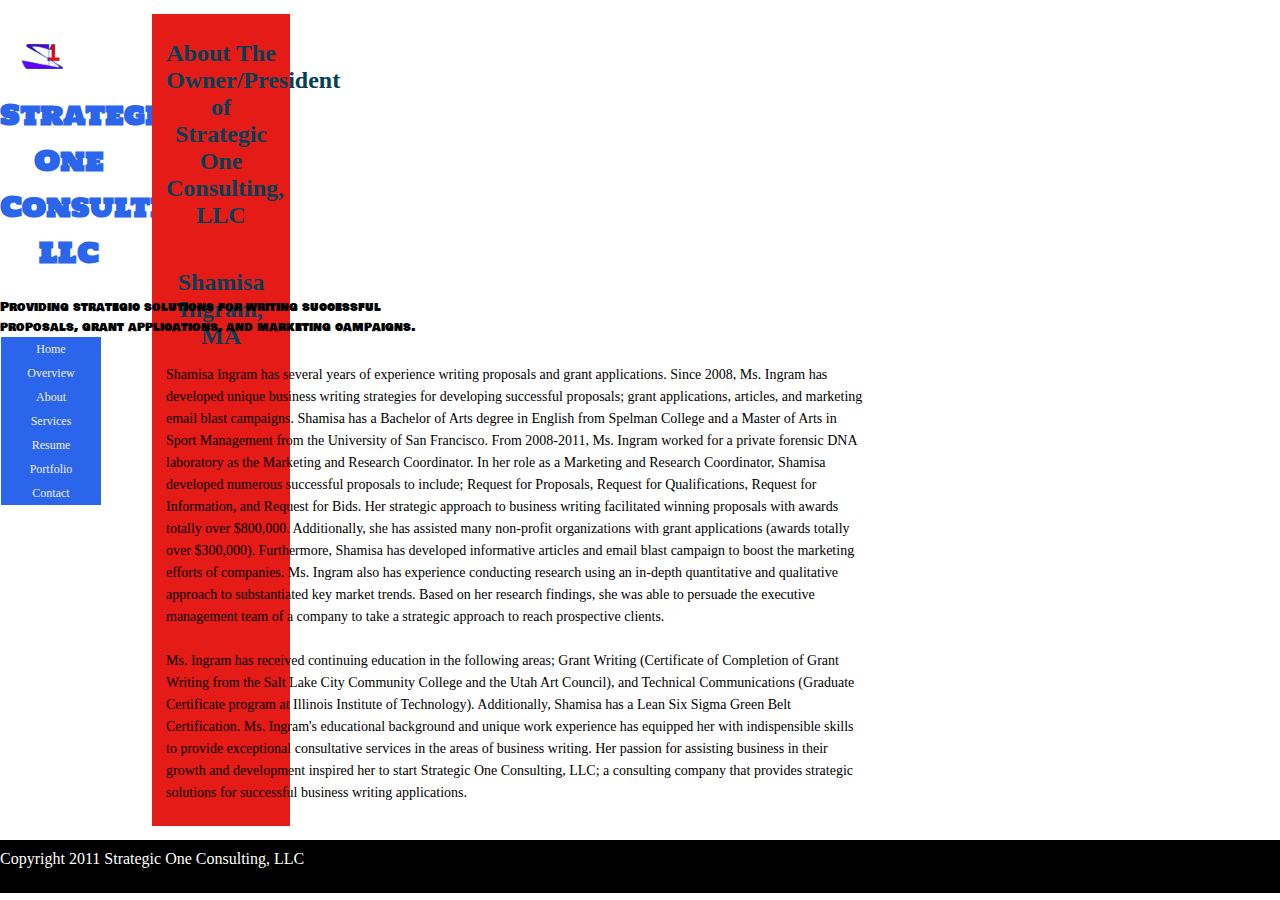
==== commit 38af8398: "readme update" ====
--- a/about.htm
+++ b/about.htm
@@ -12,7 +12,7 @@
   <![endif]-->
   <link rel="stylesheet" type="text/css" media="print" href="/css/print.css" />
 
-   <link href='http://fonts.googleapis.com/css?family=Yeseva+One|Bowlby+One+SC|Holtwood+One+SC|Varela' rel='stylesheet' type='text/css'>
+   <link href='http://fonts.googleapis.com/css?family=Yeseva+One|Bowlby+One+SC|Holtwood+One+SC|Varela' rel='stylesheet' type='text/css'/>
    
    <!--REMOVE COMMENT TAGS TO USE FACEBOOK SHARE METADATA:-->
 
@@ -51,16 +51,17 @@
 	 </head>
 	
 	<body>
+	
 	<div id="page">
 
-	
+	</div>
 	<div id="header">
 	<img src="s1logos.gif" alt="logo" /> 
 
     <h1><a href="http://example.com/" rel="home">Strategic One Consulting, LLC</a></h1>
 
     <p class="tagline">
-      Providing strategic solutions for writing successful proposals, grant applications, & marketing campaigns.
+      Providing strategic solutions for writing successful proposals, grant applications, and marketing campaigns.
     </p>
 
 	<ul id="navigation">
@@ -92,8 +93,6 @@
 	<p> Ms. Ingram has received continuing education in the following areas; Grant Writing (Certificate of Completion of Grant Writing from the Salt Lake City Community College and the Utah Art Council), and Technical Communications (Graduate Certificate program at Illinois Institute of Technology).  Additionally, Shamisa has a Lean Six Sigma Green Belt Certification.  Ms. Ingram's educational background and unique work experience has equipped her with indispensible skills to provide exceptional consultative services in the areas of business writing.  Her passion for assisting business in their growth and development inspired her to start Strategic One Consulting, LLC; a consulting company that provides strategic solutions for successful business writing applications. </p>
 	</div>
 	
-	 <div id="main">
-	<div id="supporting">
   <div id="footer">
     <p class="credits">
       Copyright 2011 Strategic One Consulting, LLC 
@@ -106,7 +105,7 @@
     </ul>
   </div>
 
-
-</body>
+  </body>
+  
 </html>
 	--- a/screen.css
+++ b/screen.css
@@ -95,7 +95,7 @@
 
 div#content {background:#E41B17; 
 float:left;
-width:69.44; /*700/1008=.69444*/
+width:69.44%; /*700/1008=.69444*/
 margin: 14px;
 }
 
@@ -110,7 +110,6 @@
 text-align:left; 
 list-style-type: none;
 margin-left: 22px;
-margin-bottom: px
 
 }
 div#content ul.education {
@@ -126,23 +125,22 @@
 padding: 5px;
 
 }
-div#content ul.services {ext-align:left; 
+div#content ul.services {text-align:left; 
 list-style-type: disc;
 margin-left: 0px;
 margin-bottom: 0px;
 }
 
-div #navigation{color: 
+div #navigation{ 
 } 
 /*sidebar*/
 div#sidebar {background-color: #FFFFFF; float:right;
 width: 340px;
 height: 100%;
 padding: 5px;
-}  
- 
-
-ul#sidebar{list-style:none;
+}   
+
+ul#expertise{list-style:none;
 margin-left: 0px;
 margin:0px;
 width:300px;
@@ -153,14 +151,14 @@
 
 }
 
-ul#sidebar li {display:block;
+ul#expertise li {display:block;
 padding-bottom: 22px;
 Font-size: 22px;
 margin-top: 22px; 
 }
 
 
-ul#sidebar li a {text-decoration:none;
+ul#expertise li a {text-decoration:none;
 padding:10px 10px;
 width: 340px;
 background: #2B65EC;
@@ -173,13 +171,13 @@
 ul#sidebar li a:focus {background-color: #FDD017;
 }
 #sidebar h2 { text-align: left; 
-    font-size: 24px;  
+    font-size: 14pt;  
     color: #044055;  
     font-weight: bold;  
     padding-bottom: 22px;  
     padding-left: 15px;
 	margin-top: 30px;
-	margin-left: 22px:
+	margin-left: 22px;
 	
 }  
 
@@ -248,7 +246,6 @@
 text-align:center;
 font-size: 24px;  
 color: #044055; 
-font-size: ;
 font-weight: bold;
 padding: 14px;
 }
@@ -274,7 +271,7 @@
 	margin-left:14px;
 	font-size: 14px; line-height: 22px;
 	width: 700px; /*width: 810/13= 80.3em; /* for non-IE */
-*width: 60.80em; /*width: 810/13 x .9759=60.80em;/*for IE */
+/*width: 810/13 x .9759=60.80em;/*for IE */
 
 }
 
@@ -305,10 +302,10 @@
 }
 /*Nested*/
 div#content * li ul { list-style-type: none;
-margin-bottom: px;
+
 }
 div#content * li ul li {list-style-type: none;
-margin-bottom: px;
+
 }
 
 
@@ -326,8 +323,7 @@
 /*Content Typography: Links*/
 div#content a {display:inline;
 padding:0px 0;
-width:0px;
-background: ;
+width:0px; 
 color:#eee;
 text-align:center;
 margin-bottom: 0px;
--- a/grid.css
+++ b/grid.css
@@ -0,0 +1,29 @@
+﻿/* Typographic Grids */
+
+
+.t22 {
+  line-height: 22px;
+  font-size: 14px;
+  background-image: url('22px-baseline.png');
+}
+
+/* Column Grids */
+/* See http://960.gs/ */
+@media screen and (min-width: 1010px) {
+  .g960 #page {
+    width: 940px; /*Total width works out to 960*/
+    padding: 0px 10px 0px 10px;
+    background-image: url('img/960px-10-60-10-unit.png');
+  }
+  /* See http://978.gs/ */
+  .g978 #page {
+    width: 978px; /*Total with works out to 1008*/
+    padding: 0px 15px 0px 15px;
+    background-image: url('978px-15-54-15-unit.png');
+  }
+}
+
+/* Example-specific Styles */
+a {
+  text-decoration: none; /*Lose underlining on links to make grid easier to see*/
+}